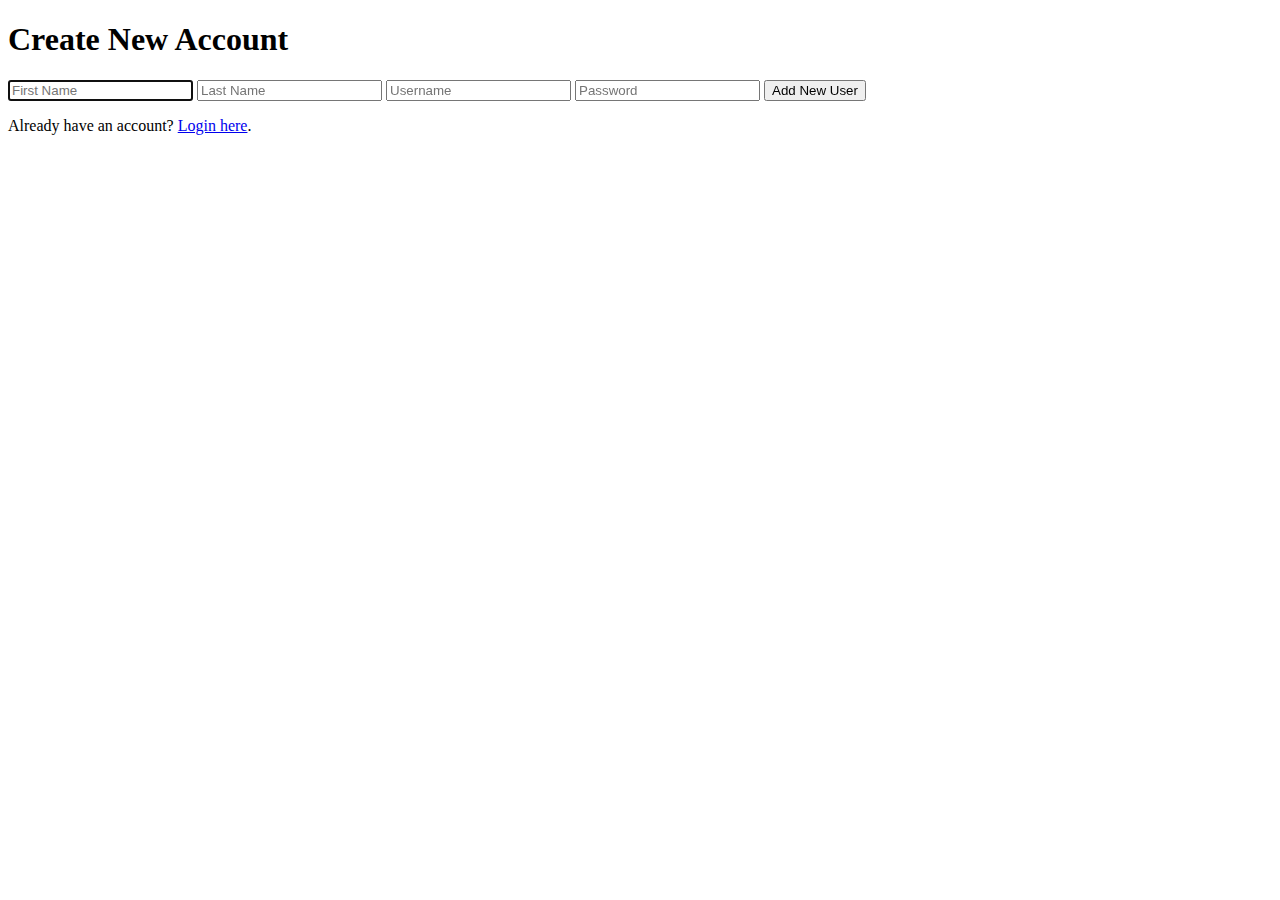
==== server/views/create_user.html @ f7183552 "init" ====
<!DOCTYPE html>
<html>
  <head>
    <meta charset='utf-8'>
    <title>Create Account</title>
    <meta name='viewport' content='width=device-width, initial-scale=1'>
    <link rel='stylesheet' type='text/css' href='public/rest.css'>
    <script src="public/rest.js" defer></script>
  </head>
  <body>
    <h1>Create New Account</h1>

    <form name='add_user' action='/users' method='POST'>
      <div class='form_row'>
        <input type='text' name='first_name' placeholder='First Name' autofocus required>
        <input type='text' name='last_name' placeholder='Last Name' required>
        <input type='text' name='username' placeholder='Username' required>
        <input type='password' name='password' placeholder='Password' required>
        <input type='submit' value='Add New User'>
      </div>
    </form>

    <p>Already have an account? <a href='/login'>Login here</a>.</p>
  </body>
</html>
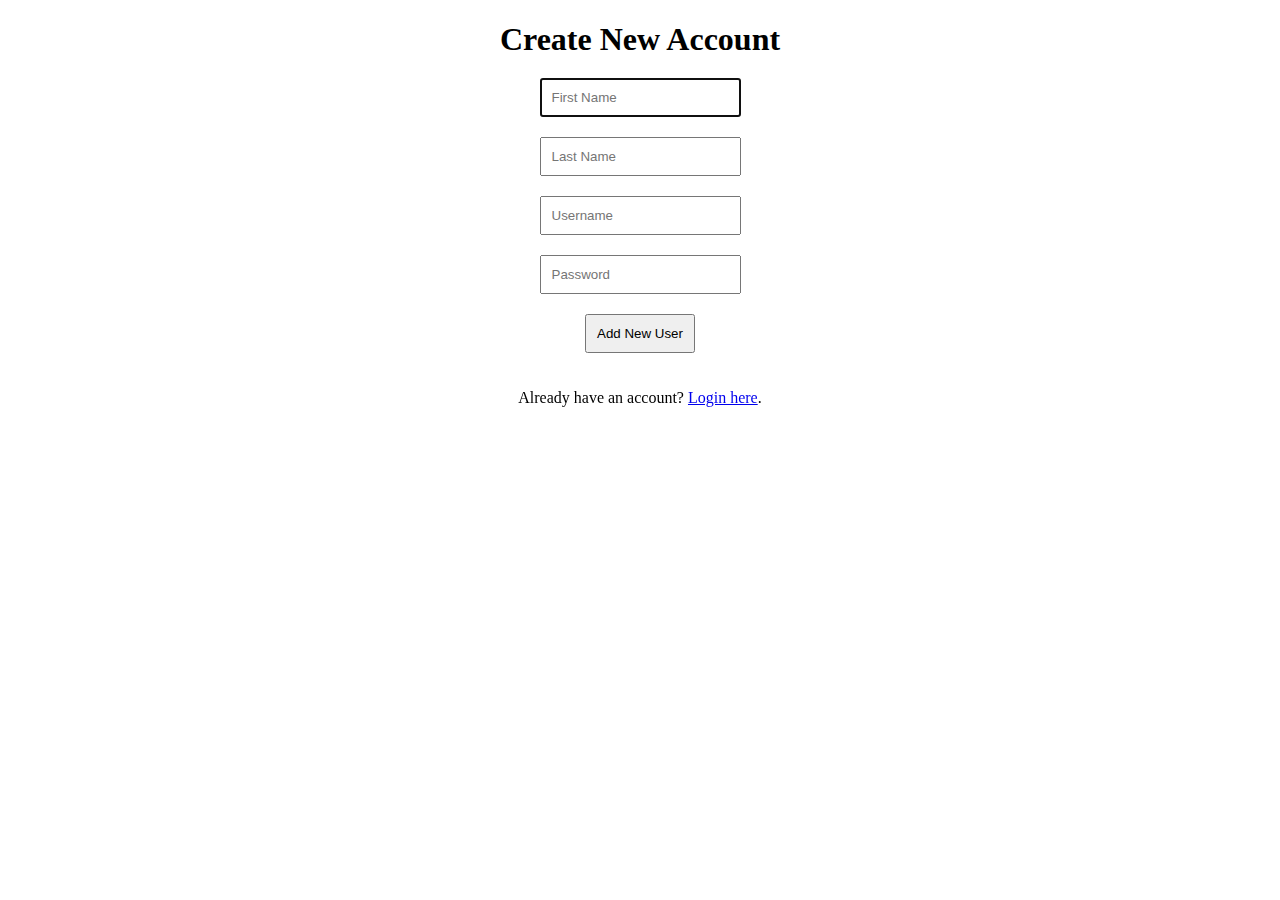
==== commit 8fe3c5c6: "styling and login required" ====
--- a/server/views/create_user.html
+++ b/server/views/create_user.html
@@ -8,18 +8,26 @@
     <script src="public/rest.js" defer></script>
   </head>
   <body>
-    <h1>Create New Account</h1>
+    <h1 style="text-align: center; margin-bottom: 20px;">Create New Account</h1>
 
     <form name='add_user' action='/users' method='POST'>
-      <div class='form_row'>
-        <input type='text' name='first_name' placeholder='First Name' autofocus required>
-        <input type='text' name='last_name' placeholder='Last Name' required>
-        <input type='text' name='username' placeholder='Username' required>
-        <input type='password' name='password' placeholder='Password' required>
-        <input type='submit' value='Add New User'>
+      <div class='form_row' style="text-align: center; padding-bottom: 20px;">
+        <input type='text' name='first_name' placeholder='First Name' autofocus required style='display: block; margin: 0 auto; padding: 10px;'>
+      </div>
+      <div class='form_row' style="text-align: center; padding-bottom: 20px;">
+        <input type='text' name='last_name' placeholder='Last Name' required style='display: block; margin: 0 auto; padding: 10px;'>
+      </div>
+      <div class='form_row' style="text-align: center; padding-bottom: 20px;">
+        <input type='text' name='username' placeholder='Username' required style='display: block; margin: 0 auto; padding: 10px;'>
+      </div>
+      <div class='form_row' style="text-align: center; padding-bottom: 20px;">
+        <input type='password' name='password' placeholder='Password' required style='display: block; margin: 0 auto; padding: 10px;'>
+      </div>
+      <div class='form_row' style="text-align: center; padding-bottom: 20px;">
+        <input type='submit' value='Add New User' style='display: block; margin: 0 auto; padding: 10px;'>
       </div>
     </form>
 
-    <p>Already have an account? <a href='/login'>Login here</a>.</p>
+    <p style="text-align: center;">Already have an account? <a href='/login'>Login here</a>.</p>
   </body>
 </html>
